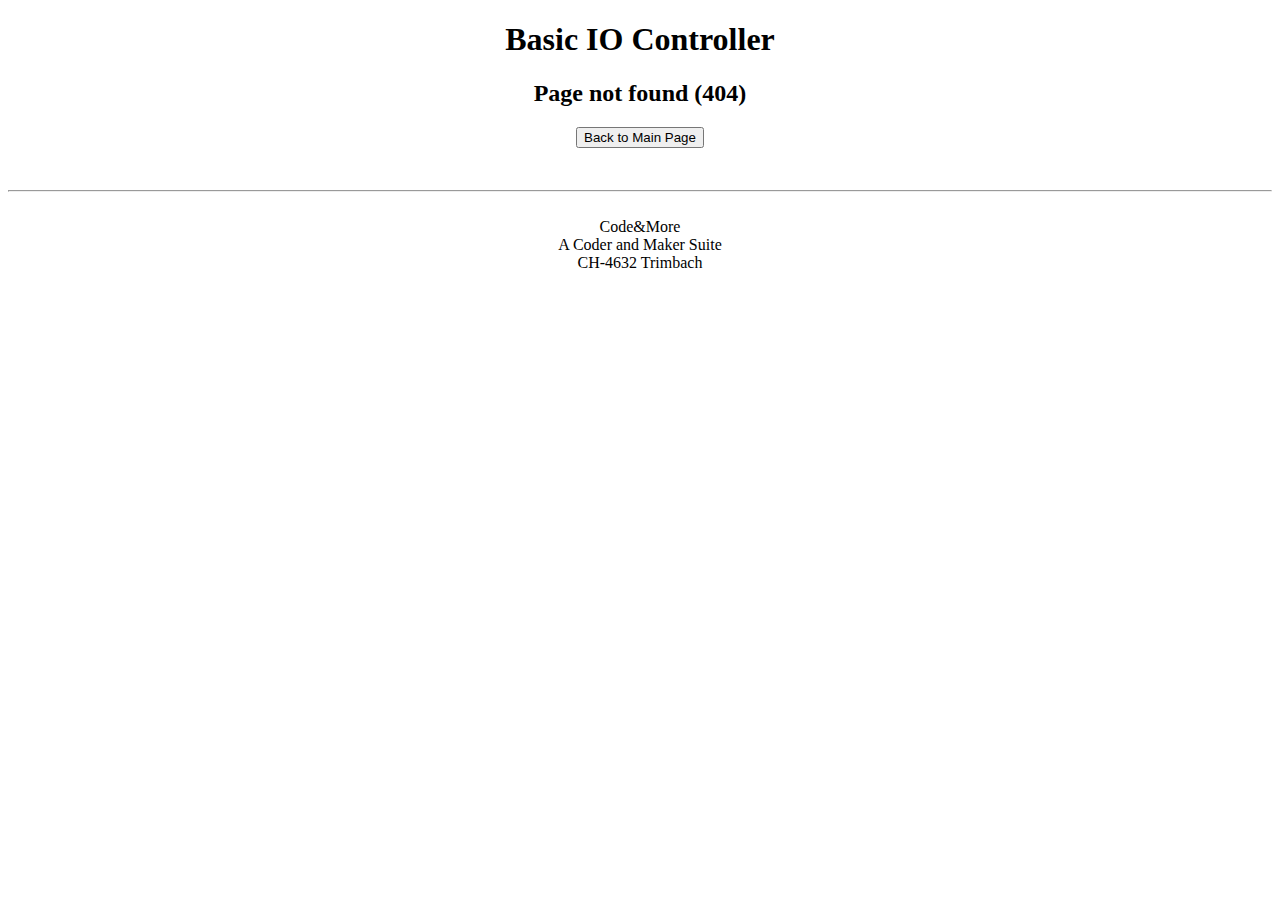
==== html/error_404.html @ 15c15d1f "Upload" ====
<!DOCTYPE html>
<html>
    <head>
        <meta charset="UTF-8" />
        <meta name="viewport" content="width=device-width, initial-scale=1.0" />
        <meta http-equiv="X-UA-Compatible" content="ie=edge" />
        <title>Web Server</title>
        <link rel="stylesheet" href="/styles.css">
    </head>
    <body>
        <h1><center>Basic IO Controller</center></h1>
        <h2><center>Page not found (404)</center></h2>
        <p></p>
        <p><center><a href='/'><button  class="button button3">Back to Main Page</button></a></center></p>
        <br>
        <hr>
        <br>
        <center>Code&More</center>
        <center>A Coder and Maker Suite</center>
        <center>CH-4632 Trimbach</center>
    </body>
</html>
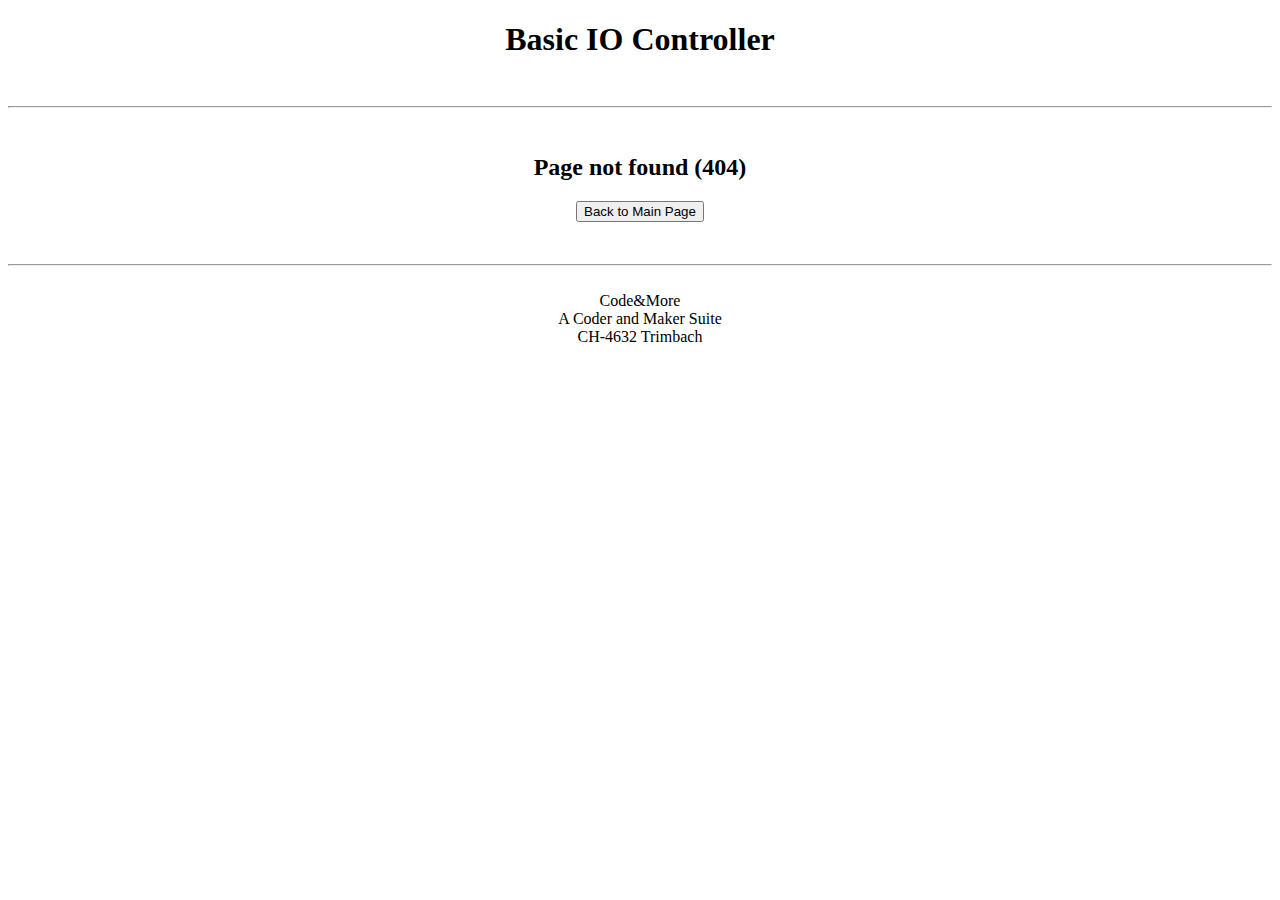
==== commit 2f4cc74e: "Initial" ====
--- a/html/error_404.html
+++ b/html/error_404.html
@@ -9,6 +9,9 @@
     </head>
     <body>
         <h1><center>Basic IO Controller</center></h1>
+        <br>
+        <hr>
+        <br>
         <h2><center>Page not found (404)</center></h2>
         <p></p>
         <p><center><a href='/'><button  class="button button3">Back to Main Page</button></a></center></p>
